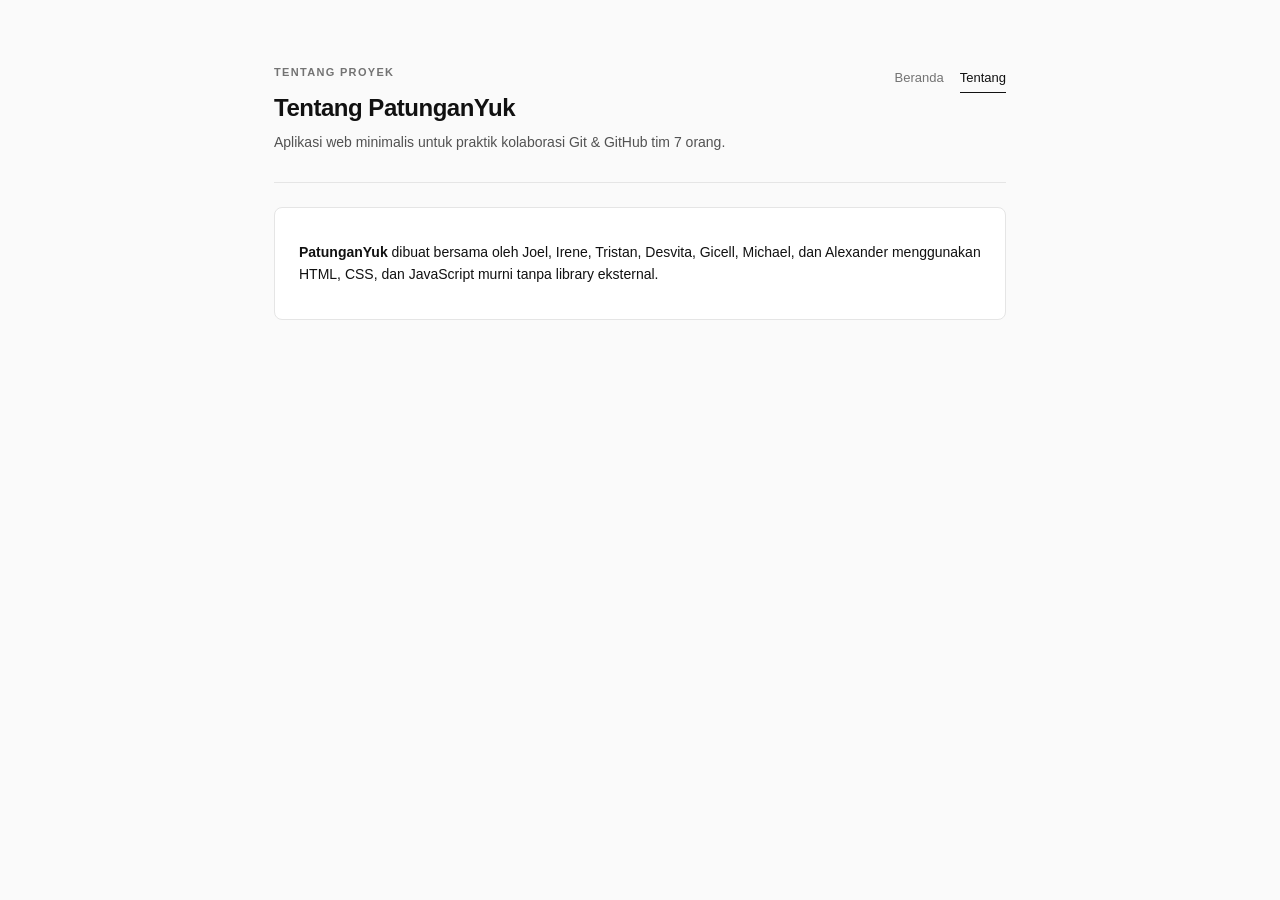
==== tentang.html @ 4a5df8d5 "Menambahkan halaman tentang.html" ====
<!DOCTYPE html>
<html lang="id">
<head>
  <meta charset="UTF-8">
  <meta name="viewport" content="width=device-width, initial-scale=1.0">
  <title>Tentang — PatunganYuk</title>
  <link rel="stylesheet" href="style.css">
</head>
<body>
  <main class="container">
    <header class="header">
      <div>
        <p class="eyebrow">TENTANG PROYEK</p>
        <h1>Tentang PatunganYuk</h1>
        <p class="subtitle">Aplikasi web minimalis untuk praktik kolaborasi Git
&amp; GitHub tim 7 orang.</p>
      </div>
      <nav class="nav">
        <a href="index.html">Beranda</a>
        <a href="tentang.html" class="active">Tentang</a>
      </nav>
    </header>
    <section class="card-about">
      <p><strong>PatunganYuk</strong> dibuat bersama oleh Joel, Irene, Tristan,
Desvita, Gicell, Michael, dan Alexander menggunakan HTML, CSS, dan JavaScript
murni tanpa library eksternal.</p>
    </section>
  </main>
</body>
</html>
---- style.css ----
*, *::before, *::after {
  box-sizing: border-box;
}
body {
  margin: 0;
  font-family: -apple-system, BlinkMacSystemFont, "Inter", "Segoe UI", sans-serif;
  background: #fafafa;
  color: #111111;
  line-height: 1.55;
}
.container {
  max-width: 780px;
  margin: 64px auto;
  padding: 0 24px;
}
.header {
  display: flex;
  justify-content: space-between;
  align-items: flex-start;
  gap: 24px;
  padding-bottom: 28px;
  border-bottom: 1px solid #e5e5e5;
}
.eyebrow {
  margin: 0 0 8px;
  font-size: 11px;
  letter-spacing: 0.12em;
  color: #737373;
  font-weight: 600;
}
h1 {
  margin: 0 0 6px;
  font-size: 24px;
  font-weight: 600;
  letter-spacing: -0.02em;
}
.subtitle {
  margin: 0;
  font-size: 14px;
  color: #525252;
}
.nav {
  display: flex;
  gap: 16px;
  padding-top: 4px;
}
.nav a {
  text-decoration: none;
  font-size: 13px;
  color: #737373;
  padding-bottom: 4px;
  border-bottom: 1.5px solid transparent;
}
.nav a.active, .nav a:hover {
  color: #111111;
  border-bottom-color: #111111;
}
.summary-grid {
  display: grid;
  grid-template-columns: repeat(3, 1fr);
  gap: 16px;
  margin: 28px 0;
}
.metric {
  background: #ffffff;
  border: 1px solid #e5e5e5;
  border-radius: 8px;
  padding: 16px 18px;
}

.metric-label {
  font-size: 12px;
  color: #737373;
  margin-bottom: 6px;
}
.metric-value {
  font-size: 20px;
  font-weight: 600;
  font-variant-numeric: tabular-nums;
}
.table-wrap {
  background: #ffffff;
  border: 1px solid #e5e5e5;
  border-radius: 8px;
  overflow-x: auto;
}
table {
  width: 100%;
  border-collapse: collapse;
  font-size: 14px;
}
th, td {
  padding: 14px 16px;
  text-align: left;
  border-bottom: 1px solid #efefef;
}
th {
  font-size: 12px;
  font-weight: 600;
  color: #737373;
  background: #fcfcfc;
}
tbody tr:last-child td {
  border-bottom: none;
}
.num {
  text-align: right;
  font-variant-numeric: tabular-nums;
  font-weight: 500;
}
.member {
  display: inline-flex;
  align-items: center;
  gap: 8px;
  font-weight: 500;
}
.dot {
  width: 8px;
  height: 8px;
  border-radius: 50%;
  display: inline-block;
}
.muted {
  color: #737373;
}
.card-about {
  background: #ffffff;
  border: 1px solid #e5e5e5;
  border-radius: 8px;
  padding: 20px 24px;
  margin-top: 24px;
  font-size: 14px;
}
.footer {
  margin-top: 24px;
  display: flex;
  justify-content: space-between;
  font-size: 12px;
  color: #737373;
}

tbody tr {
  transition: background-color 0.15s ease;
}
tbody tr:hover {
  background-color: #f5f5f5;
}

@media (max-width: 600px) {
  .container {
    margin: 32px auto;
  }
  .header {
    flex-direction: column;
    gap: 12px;
  }
  .summary-grid {
    grid-template-columns: 1fr;
  }
}
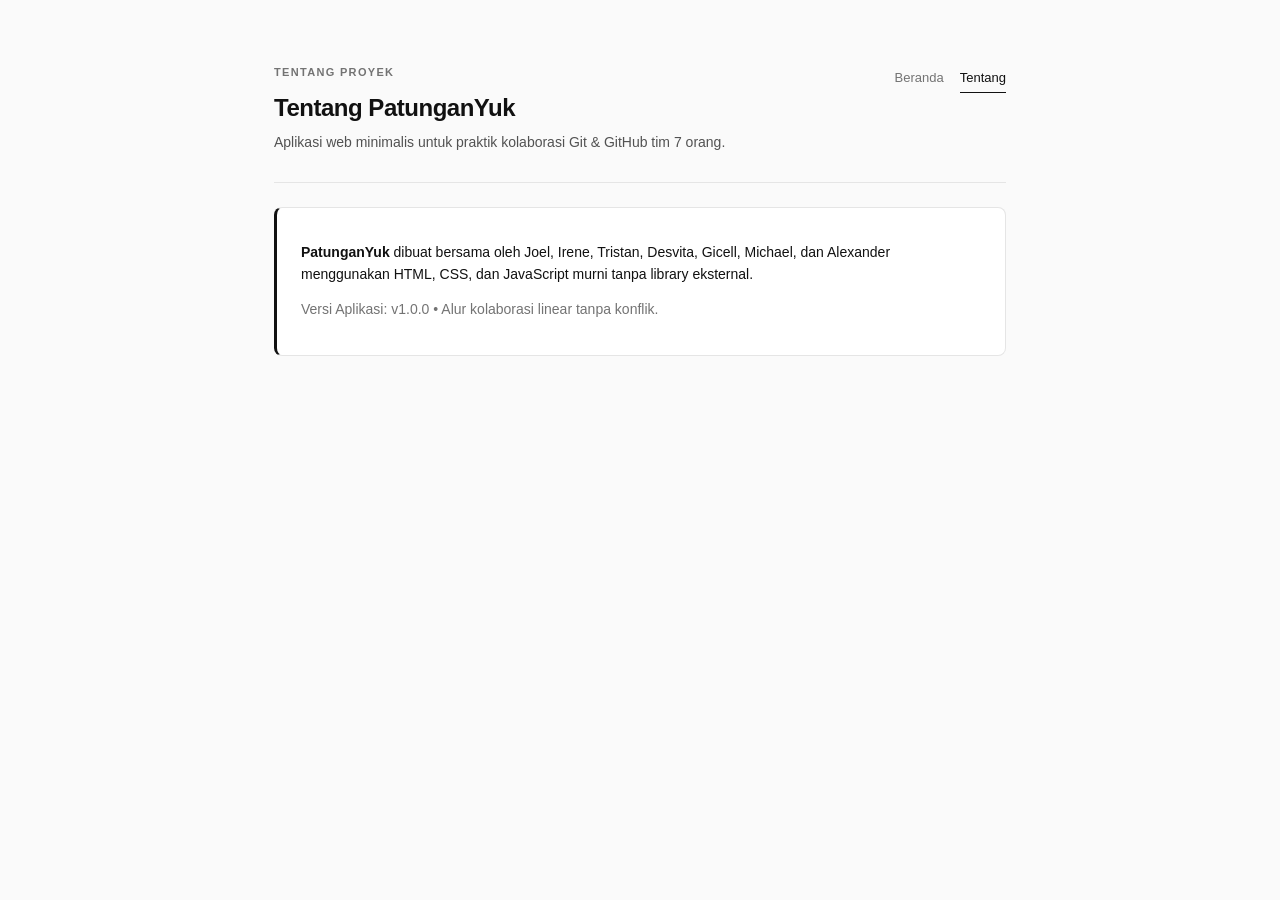
==== commit d5db9ccd: "Menambahkan keterangan versi aplikasi di halaman tentang.html" ====
--- a/tentang.html
+++ b/tentang.html
@@ -24,7 +24,8 @@
       <p><strong>PatunganYuk</strong> dibuat bersama oleh Joel, Irene, Tristan,
 Desvita, Gicell, Michael, dan Alexander menggunakan HTML, CSS, dan JavaScript
 murni tanpa library eksternal.</p>
-    </section>
+ <p class="muted">Versi Aplikasi: v1.0.0 • Alur kolaborasi linear tanpa konflik.</p>
+</section>
   </main>
 </body>
 </html>
--- a/style.css
+++ b/style.css
@@ -157,4 +157,14 @@
   .summary-grid {
     grid-template-columns: 1fr;
   }
-}+}
+.metric {
+  border-top: 3px solid #111111;
+}
+.metric-value {
+  color: #111111;
+  letter-spacing: -0.01em;
+}
+.card-about {
+  border-left: 3px solid #111111;
+}
